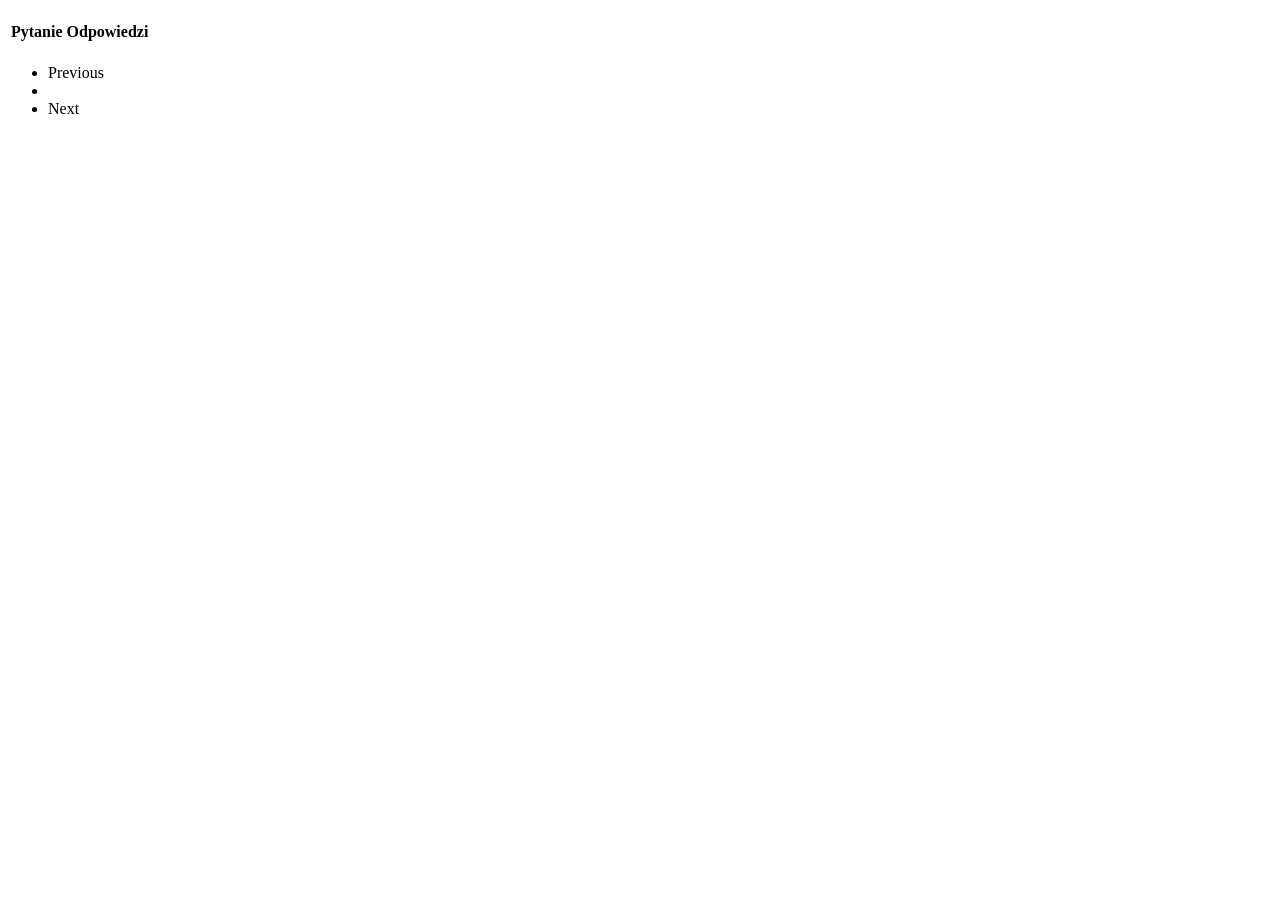
==== 100ideas/src/main/resources/templates/index.html @ 60abbb5b "Added main page, change entity object of Category to DTO" ====
<!DOCTYPE html>
<html lang="pl" xmlns:th="http://www.thymeleaf.org">
<head th:replace="template :: head(title = '100 ideas')"></head>
<body>
<th:body th:replace="template :: header"></th:body>
<main class="container">
    <div class="row g-5">
        <div class="col-md-12">
            <article class="blog-post" th:each="categoryStat : ${categoriesStats.getContent()}">
                <h2 class="blog-post-title">
                    <a th:href="@{'/categories/' + ${categoryStat.id}}" th:text="${categoryStat.name}"></a>
                </h2>
                <p class="blog-post-meta" th:text="'Pytań: '+${categoryStat.questions}+', odpowiedzi: '+${categoryStat.answers}"></p>
                <table class="table" th:if="${categoryStat.questions>0}">
                    <thead>
                    <tr>
                        <th>Pytanie</th>
                        <th>Odpowiedzi</th>
                    </tr>
                    </thead>
                    <tbody>
                    <tr th:each="question : ${@indexViewController.topQuestionsByCategory(categoryStat.id)}">
                        <td><a th:href="@{'/questions/'+${question.id}}" th:text="${question.content}"></a></td>
                        <td th:text="${question.answers}"></td>
                    </tr>
                    </tbody>
                </table>


            </article>


            <nav aria-label="Page navigation example">
                <ul class="pagination justify-content-end" th:if="${categoriesStats.totalPages > 0}">
                    <li class="page-item" >
                        <a class="page-link" th:href="@{''(size=${categoriesStats.size}, page=${previousPage})}" tabindex="-1">Previous</a>
                    </li>
                    <th:block th:each="pageNumber : ${pageNumbers}">
                        <li class="page-item">
                            <a class="page-link" href="#" th:href="@{''(size=${categoriesStats.size}, page=${pageNumber}-1)}" th:text="${pageNumber}"></a>
                        </li>
                    </th:block>
                    <li class="page-item">
                        <a class="page-link" th:href="@{''(size=${categoriesStats.size}, page=${nextPage})}">Next</a>
                    </li>
                </ul>
            </nav>


        </div>

    </div>

</main>

<th:body th:replace="template :: footer"></th:body>
</body>

<!-- jQuery -->
<script src="/admin/plugins/jquery/jquery.min.js"></script>
<!-- Custom Js -->
<script src="/js/custom.js"></script>
</html>
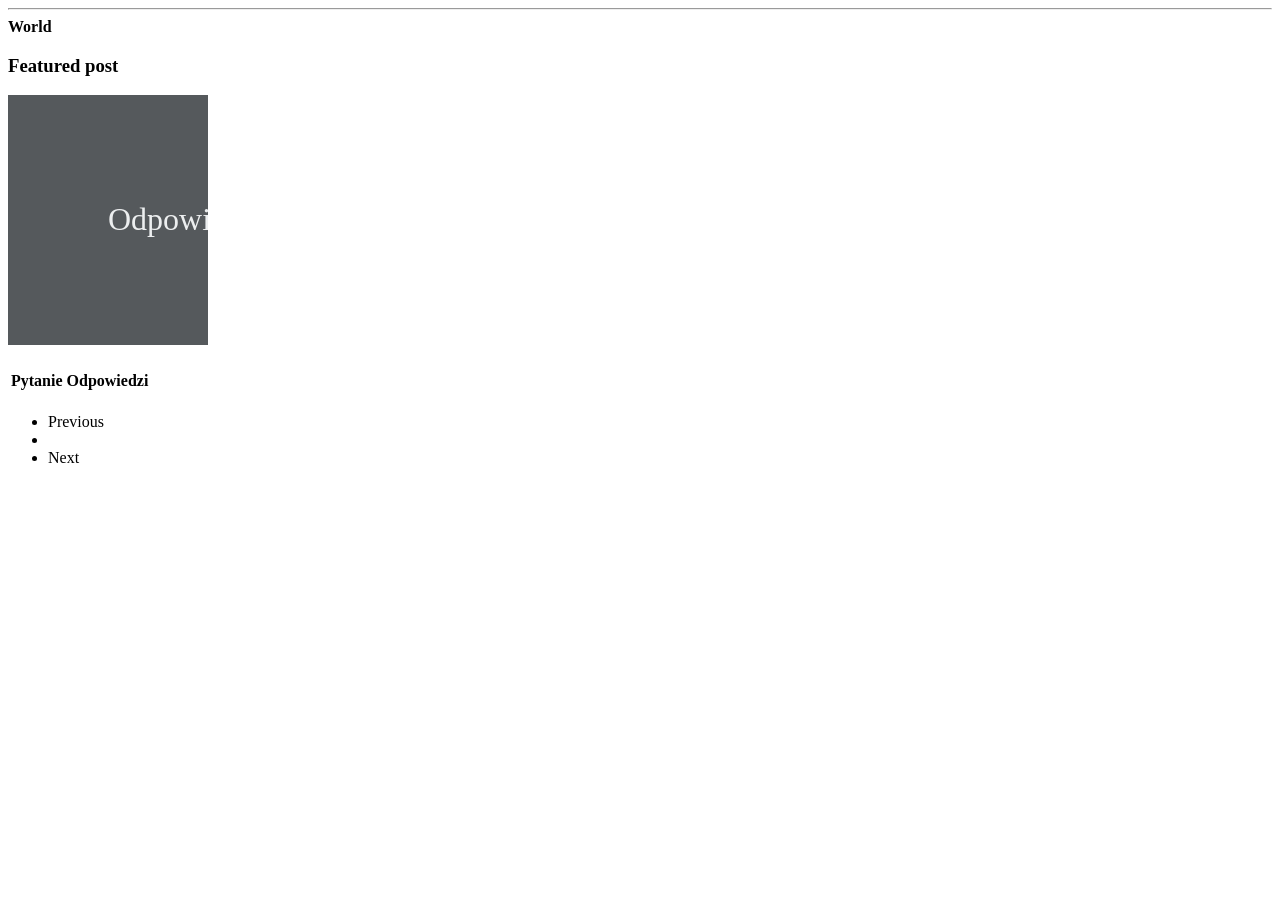
==== commit 4eac0114: "Fixed currently bugs, added DTO for Categories" ====
--- a/100ideas/src/main/resources/templates/index.html
+++ b/100ideas/src/main/resources/templates/index.html
@@ -5,8 +5,25 @@
 <body>
 <th:body th:replace="template :: header"></th:body>
 <main class="container">
+    <div class="row mb-2">
+        <hr />
+        <div class="col-md-6" th:each="question : ${@indexViewController.generateRandomQuestions()}">
+            <div class="row g-0 border rounded overflow-hidden flex-md-row mb-4 shadow-sm h-md-250 position-relative">
+                <div class="col p-4 d-flex flex-column position-static">
+                    <strong class="d-inline-block mb-2 text-primary" th:text="${question.category}">World</strong>
+                    <h3 class="mb-0" th:text="${question.content}">Featured post</h3>
+
+                    <a href="#" th:href="@{'/questions/' + ${question.id}}" class="stretched-link"></a>
+                </div>
+                <div class="col-auto d-none d-lg-block">
+                    <svg class="bd-placeholder-img" width="200" height="250" xmlns="http://www.w3.org/2000/svg" role="img" aria-label="Placeholder: Thumbnail" preserveAspectRatio="xMidYMid slice" focusable="false"><title>Placeholder</title><rect width="100%" height="100%" fill="#55595c"></rect><text x="50%" y="50%" fill="#eceeef" dy=".3em" font-size="2em" th:text="${question.answers}">Odpowiedzi</text></svg>
+                </div>
+            </div>
+
+        </div>
+    </div>
     <div class="row g-5">
-        <div class="col-md-12">
+        <div class="col-md-8">
             <article class="blog-post" th:each="categoryStat : ${categoriesStats.getContent()}">
                 <h2 class="blog-post-title">
                     <a th:href="@{'/categories/' + ${categoryStat.id}}" th:text="${categoryStat.name}"></a>
@@ -20,7 +37,7 @@
                     </tr>
                     </thead>
                     <tbody>
-                    <tr th:each="question : ${@indexViewController.topQuestionsByCategory(categoryStat.id)}">
+                    <tr th:each="question : ${@indexViewController.generateHotQuestionsPerCategory(categoryStat.id)}">
                         <td><a th:href="@{'/questions/'+${question.id}}" th:text="${question.content}"></a></td>
                         <td th:text="${question.answers}"></td>
                     </tr>
